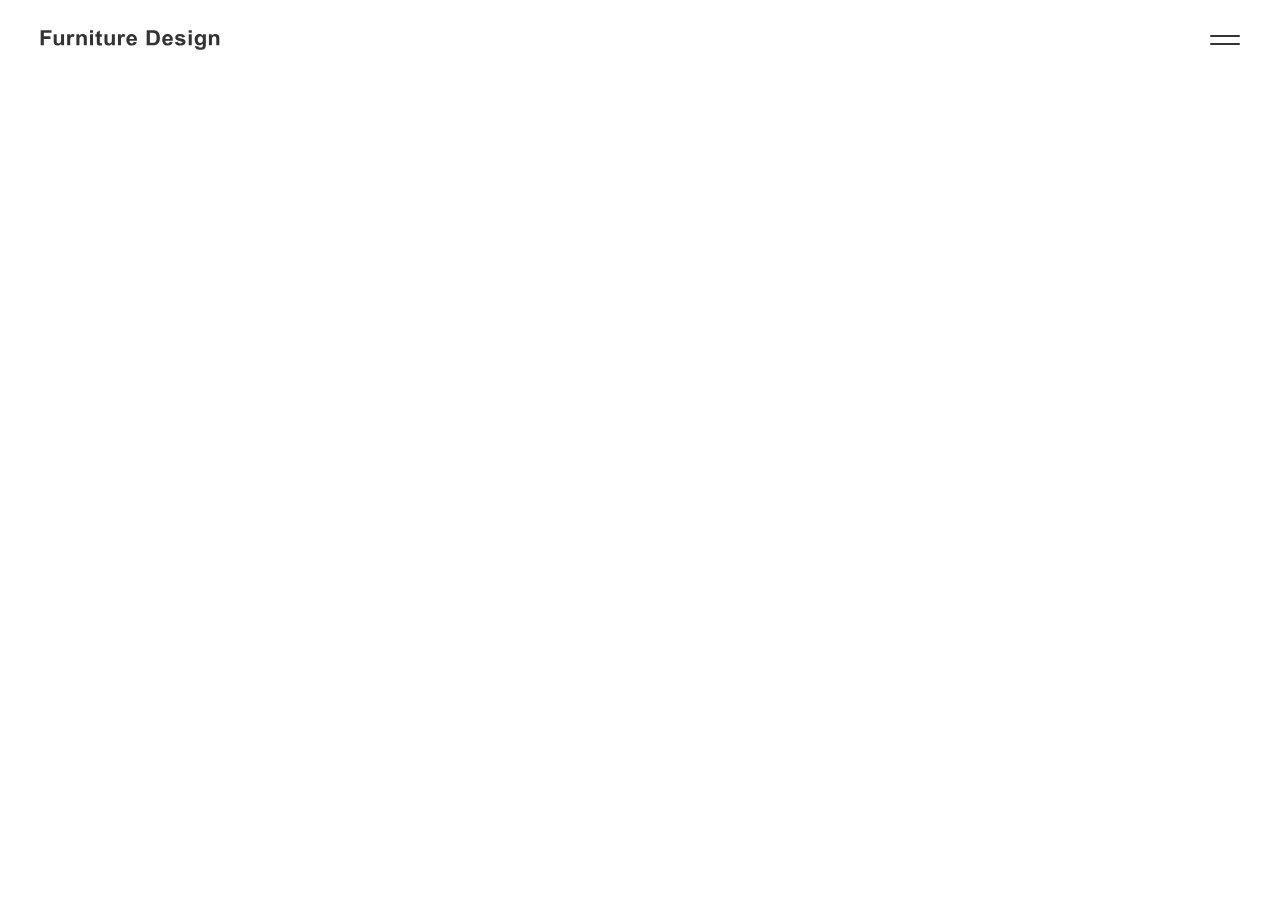
==== index.html @ 298c31b9 "add:header部分、ハンバーガーメニュー" ====
<!DOCTYPE html>
<html lang="ja">
<head>
  <meta charset="UTF-8">
  <meta http-equiv="X-UA-Compatible" content="IE=edge">
  <meta name="viewport" content="width=device-width, initial-scale=1.0">
  <title>Furniture Design</title>
  <link rel="stylesheet" href="reset.css">
  <link rel="stylesheet" href="css/style.css">
  <link rel="shortcut icon" href="img3/favicon.ico">
</head>
<body>
  <header id="header" class="wrapper">
    <h1 class="site-title">
      <a href="index.html"><img src="img3/logo.svg" alt="Furniture Design"></a>
    </h1>

    <nav id="navi">
      <ul class="nav-menu">
        <li><a href="products.html">PRODUCTS</a></li>
        <li><a href="about.html">ABOUT</a></li>
        <li><a href="company.html">COMPANY</a></li>
        <li><a href="mailto:xxxxx@xxx.xxx.com?subject=お問い合わせ">CONTACT</a></li>
      </ul>
    </nav>

    <div class="toggle_btn">
      <span></span>
      <span></span>
    </div>

    <div id="mask"></div>
  </header>
  <main>
    <!-- <div id="top" class="wrapper">
      <ul class="product-list">
        <li><a href="item1.html"></a></li>
        <li><a href="item2.html"></a></li>
        <li><a href="item3.html"></a></li>
        <li><a href="item4.html"></a></li>
        <li><a href="item5.html"></a></li>
        <li><a href="item6.html"></a></li>
        <li><a href="item7.html"></a></li>
        <li><a href="item8.html"></a></li>
      </ul>
      <a class="link-text" href="products.html">View More</a>
    </div> -->
  </main>
  <footer id="footer" class="wrapper">
    <!-- <ul class="menu">
      <li><a href="https://www.instagram.com/" target="_blank">INSTAGRAM</a></li>
      <li><a href="https://twitter.com/" target="_blank">TWITTER</a></li>
      <li><a href="https://www.facebook.com/" target="_blank">FACEBOOK</a></li>
    </ul>
    <p class="copyright">&copy; Furniture Design</p> -->
  </footer>
  <script src="js/main.js"></script>
</body>
</html>
---- css/style.css ----
@charset "UTF-8";
html {
  font-size: 100%;
}

body {
  color: #333;
  font-size: 0.875rem;
  /* min-height: 100vh;
  position: relative; */
}

a {
  color: #333;
  text-decoration: none;
  -webkit-transition: all 0.5s;
  transition: all 0.5s;
}

a:hover {
  opacity: 0.7;
}

img {
  max-width: 100%;
}

li {
  list-style: none;
}

.wrapper {
  width: 100%;
  max-width: 1360px;
  margin: 0 auto;
  padding: 0 40px;
}

.site-title a {
  width: 180px;
  line-height: 1px;
  display: block;
}

#header {
  width: 100%;
  height: 80px;
  background-color: #fff;
  display: -webkit-box;
  display: -ms-flexbox;
  display: flex;
  -webkit-box-align: center;
      -ms-flex-align: center;
          align-items: center;
  -webkit-box-pack: justify;
      -ms-flex-pack: justify;
          justify-content: space-between;
  position: fixed;
  left: 0;
  right: 0;
  z-index: 10;
}

/*
ハンバーガーメニュー
メニューが閉じている時は、「left: -300px;」で画面左に隠し、
「opacity: 0;」で非表示にしている
*/
#navi {
  position: fixed;
  top: 0;
  left: -300px;
  width: 300px;
  color: #fff;
  padding: 36px 50px;
  -webkit-transition: all 0.5s;
  transition: all 0.5s;
  z-index: 20;
  opacity: 0;
}

#navi a {
  color: #fff;
}

#navi li {
  margin-bottom: 14px;
}

/*
ハンバーガーメニュー
メニューが開いている時は、「left: 0;」「opacity: 1;」で
画面左に表示する
*/
.open #navi {
  left: 0;
  opacity: 1;
}

.toggle_btn {
  width: 30px;
  height: 30px;
  position: relative;
  -webkit-transition: all 0.5s;
  transition: all 0.5s;
  cursor: pointer;
  z-index: 20;
  /*
ハンバーガーメニューの「線」の設定
（メニューが閉じている時）
*/
  /*
  「1本目」の線の位置を設定
  */
  /*
  「2本目」の線の位置を設定
  */
}

.toggle_btn span {
  display: block;
  position: absolute;
  width: 30px;
  height: 2px;
  background-color: #333;
  border-radius: 4px;
  -webkit-transition: all 0.5s;
  transition: all 0.5s;
}

.toggle_btn span:nth-child(1) {
  top: 10px;
}

.toggle_btn span:nth-child(2) {
  bottom: 10px;
}

/*
ハンバーガーメニューの「線」の設定
（メニューが開いている時）
線の色を白に変更
*/
.open .toggle_btn {
  /*
  「1本目」の線を-45度回転
  */
  /*
  「2本目」の線を45度回転
  */
}

.open .toggle_btn span {
  background-color: #fff;
}

.open .toggle_btn span:nth-child(1) {
  -webkit-transform: translateY(4px) rotate(-45deg);
  transform: translateY(4px) rotate(-45deg);
}

.open .toggle_btn span:nth-child(2) {
  -webkit-transform: translateY(-4px) rotate(45deg);
  transform: translateY(-4px) rotate(45deg);
}

#mask {
  display: none;
  -webkit-transition: all 0.5s;
  transition: all 0.5s;
}

/*
メニューを開いている時は、
全体を黒背景にする
*/
.open #mask {
  display: block;
  position: fixed;
  top: 0;
  left: 0;
  width: 100%;
  height: 100%;
  background: #000;
  opacity: .8;
  z-index: 10;
  cursor: pointer;
}
/*# sourceMappingURL=style.css.map */
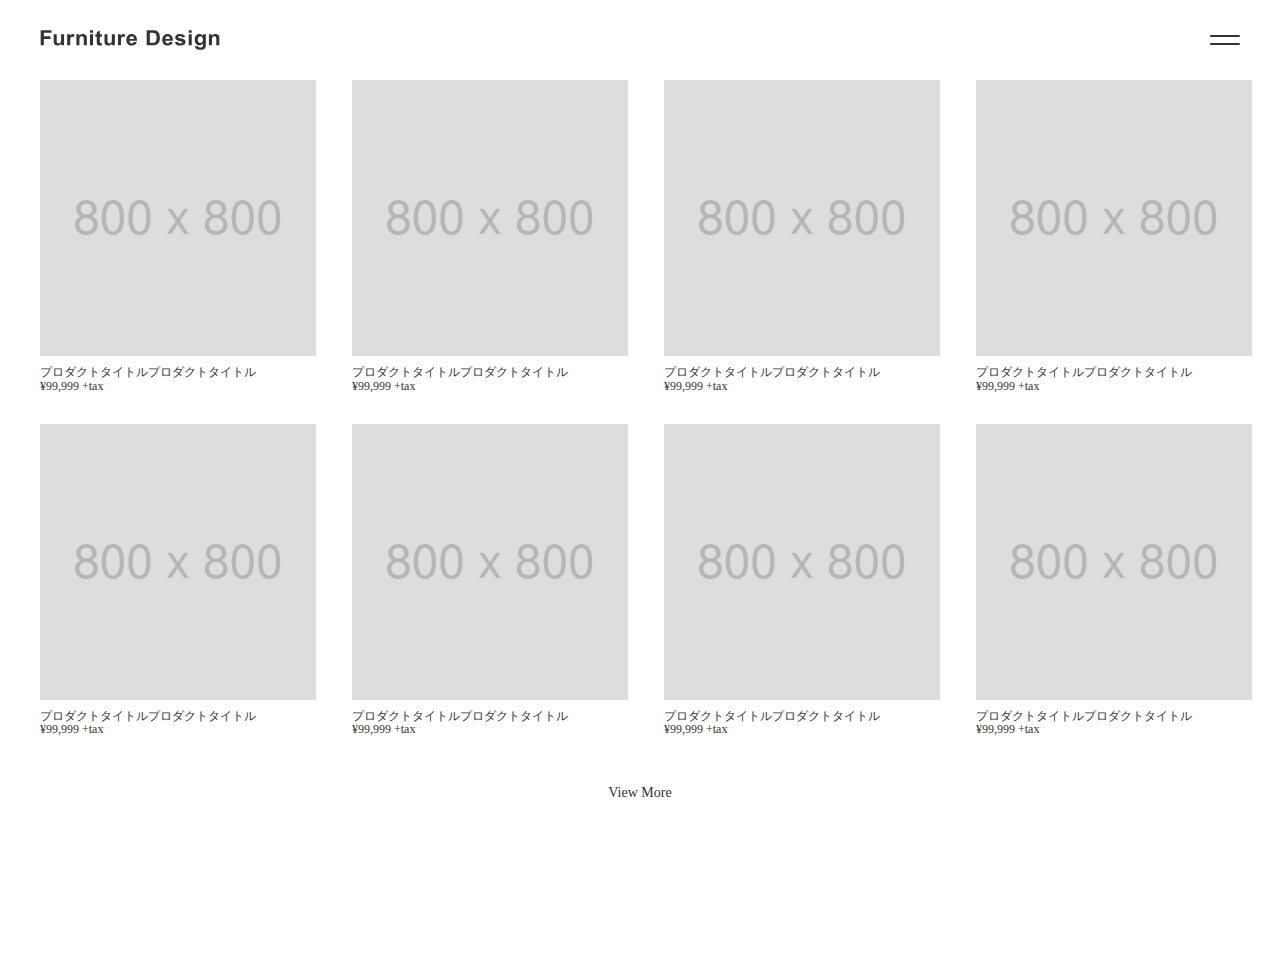
==== commit 54bca0e8: "add:main部分の追加" ====
--- a/index.html
+++ b/index.html
@@ -32,19 +32,69 @@
     <div id="mask"></div>
   </header>
   <main>
-    <!-- <div id="top" class="wrapper">
-      <ul class="product-list">
-        <li><a href="item1.html"></a></li>
-        <li><a href="item2.html"></a></li>
-        <li><a href="item3.html"></a></li>
-        <li><a href="item4.html"></a></li>
-        <li><a href="item5.html"></a></li>
-        <li><a href="item6.html"></a></li>
-        <li><a href="item7.html"></a></li>
-        <li><a href="item8.html"></a></li>
-      </ul>
+    <div id="top" class="wrapper">
+      <!-- <ul class="product-list">
+        <li><a href="item1.html"><img src="img3/item1.jpg" alt="">
+          <p>プロダクトタイトルプロダクトタイトル</p>
+          <p>&yen;99,999 +tax</p></a></li>
+        <li><a href="item2.html"><img src="img3/item2.jpg" alt="">
+          <p>プロダクトタイトルプロダクトタイトル</p>
+          <p>&yen;99,999 +tax</p></a></li>
+        <li><a href="item3.html"><img src="img3/item3.jpg" alt="">
+          <p>プロダクトタイトルプロダクトタイトル</p>
+          <p>&yen;99,999 +tax</p></a></li>
+        <li><a href="item4.html"><img src="img3/item4.jpg" alt="">
+          <p>プロダクトタイトルプロダクトタイトル</p>
+          <p>&yen;99,999 +tax</p></a></li>
+        <li><a href="item5.html"><img src="img3/item5.jpg" alt="">
+          <p>プロダクトタイトルプロダクトタイトル</p>
+          <p>&yen;99,999 +tax</p></a></li>
+        <li><a href="item6.html"><img src="img3/item6.jpg" alt="">
+          <p>プロダクトタイトルプロダクトタイトル</p>
+          <p>&yen;99,999 +tax</p></a></li>
+        <li><a href="item7.html"><img src="img3/item7.jpg" alt="">
+          <p>プロダクトタイトルプロダクトタイトル</p>
+          <p>&yen;99,999 +tax</p></a></li>
+        <li><a href="item8.html"><img src="img3/item8.jpg" alt="">
+          <p>プロダクトタイトルプロダクトタイトル</p>
+          <p>&yen;99,999 +tax</p></a></li>
+      </ul> -->
+      <div class="product-list">
+        <div><a href="item1.html"><img src="img3/item1.jpg" alt="">
+          <p>プロダクトタイトルプロダクトタイトル</p>
+          <p>&yen;99,999 +tax</p></a>
+        </div>
+        <div><a href="item2.html"><img src="img3/item2.jpg" alt="">
+          <p>プロダクトタイトルプロダクトタイトル</p>
+          <p>&yen;99,999 +tax</p></a>
+        </div>
+        <div><a href="item3.html"><img src="img3/item3.jpg" alt="">
+            <p>プロダクトタイトルプロダクトタイトル</p>
+            <p>&yen;99,999 +tax</p></a>
+        </div>
+        <div><a href="item4.html"><img src="img3/item4.jpg" alt="">
+            <p>プロダクトタイトルプロダクトタイトル</p>
+            <p>&yen;99,999 +tax</p></a>
+        </div>
+        <div><a href="item5.html"><img src="img3/item5.jpg" alt="">
+            <p>プロダクトタイトルプロダクトタイトル</p>
+            <p>&yen;99,999 +tax</p></a>
+        </div>
+        <div><a href="item6.html"><img src="img3/item6.jpg" alt="">
+            <p>プロダクトタイトルプロダクトタイトル</p>
+            <p>&yen;99,999 +tax</p></a>
+        </div>
+        <div><a href="item7.html"><img src="img3/item7.jpg" alt="">
+            <p>プロダクトタイトルプロダクトタイトル</p>
+            <p>&yen;99,999 +tax</p></a>
+        </div>
+        <div><a href="item8.html"><img src="img3/item8.jpg" alt="">
+            <p>プロダクトタイトルプロダクトタイトル</p>
+            <p>&yen;99,999 +tax</p></a>
+        </div>
+      </div>
       <a class="link-text" href="products.html">View More</a>
-    </div> -->
+    </div>
   </main>
   <footer id="footer" class="wrapper">
     <!-- <ul class="menu">
--- a/css/style.css
+++ b/css/style.css
@@ -186,4 +186,94 @@
   z-index: 10;
   cursor: pointer;
 }
+
+/*-------------------------------------------
+TOP、PRODUCTS
+-------------------------------------------*/
+#top {
+  padding-top: 80px;
+  padding-bottom: 160px;
+}
+
+.product-list {
+  display: -ms-grid;
+  display: grid;
+  -ms-grid-columns: (23%)[4];
+      grid-template-columns: repeat(4, 23%);
+  -ms-grid-rows: ()[2];
+      grid-template-rows: repeat(2);
+  gap: 30px 3%;
+  -ms-flex-line-pack: center;
+      align-content: center;
+  justify-items: center;
+  -webkit-box-align: center;
+      -ms-flex-align: center;
+          align-items: center;
+  margin-bottom: 3rem;
+}
+
+.product-list img {
+  margin-bottom: 10px;
+  vertical-align: top;
+}
+
+.product-list p {
+  font-size: 0.75rem;
+}
+
+/*
+vertical-align: top;
+画像の下にできる隙間を消す
+*/
+.link-text {
+  display: block;
+  text-align: center;
+}
+
+/*-------------------------------------------
+ITEM
+-------------------------------------------*/
+#item {
+  max-width: 800px;
+  display: -webkit-box;
+  display: -ms-flexbox;
+  display: flex;
+  -webkit-box-pack: justify;
+      -ms-flex-pack: justify;
+          justify-content: space-between;
+  margin-bottom: 60px;
+}
+
+#item .item-text {
+  width: 42%;
+}
+
+/*
+text-align: justify;
+テキストの両端を揃える
+*/
+#item .item-text p {
+  margin-bottom: 30px;
+  text-align: justify;
+}
+
+#item .item-text dl {
+  display: -webkit-box;
+  display: -ms-flexbox;
+  display: flex;
+  -ms-flex-wrap: wrap;
+      flex-wrap: wrap;
+}
+
+#item .item-text dt {
+  width: 30%;
+}
+
+#item .item-text dd {
+  width: 70%;
+}
+
+#item .item-img {
+  width: 50%;
+}
 /*# sourceMappingURL=style.css.map */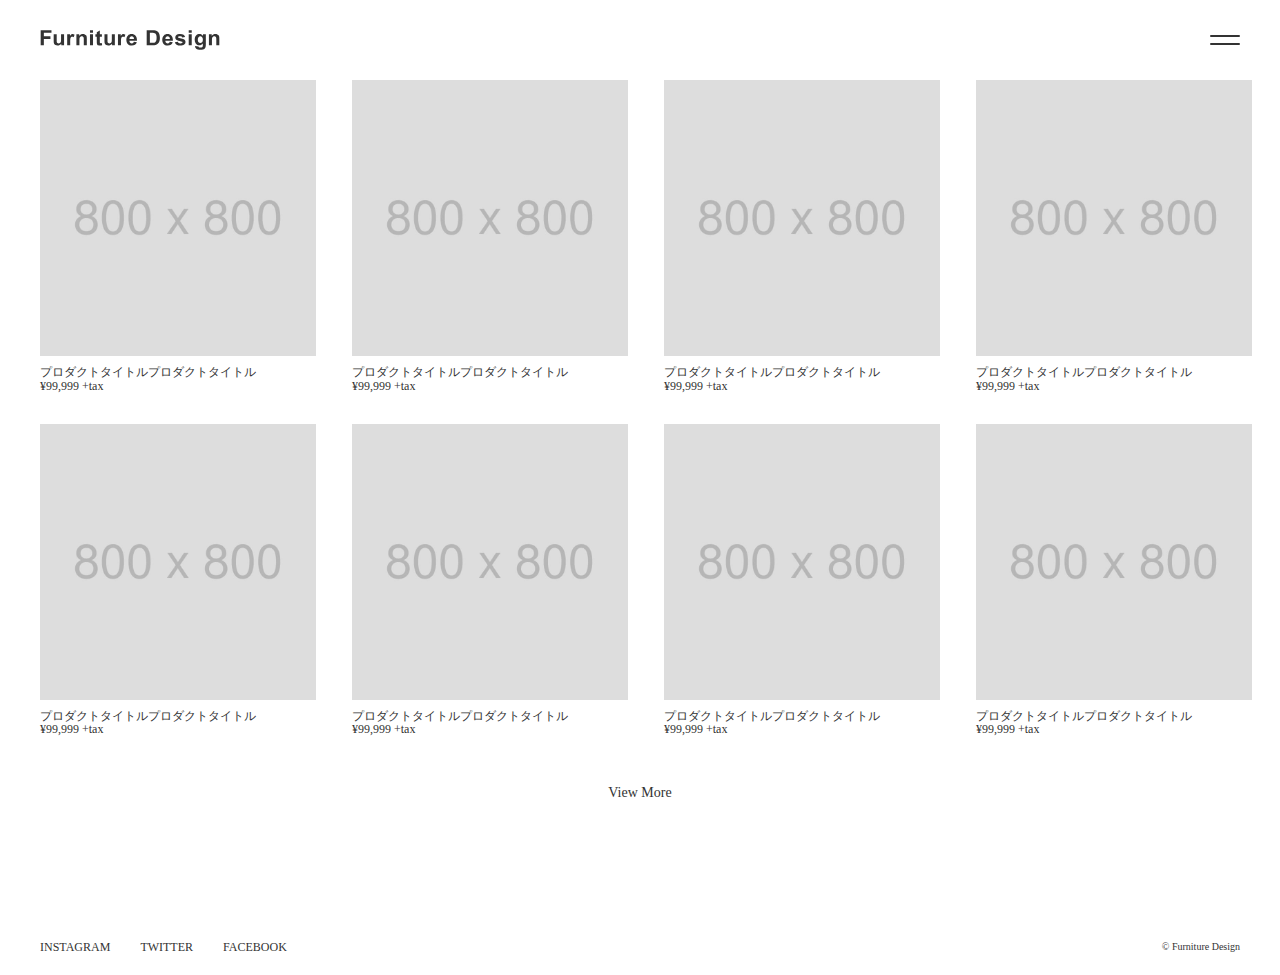
==== commit 13a23846: "add:footerの追加" ====
--- a/index.html
+++ b/index.html
@@ -97,12 +97,12 @@
     </div>
   </main>
   <footer id="footer" class="wrapper">
-    <!-- <ul class="menu">
+    <ul class="menu">
       <li><a href="https://www.instagram.com/" target="_blank">INSTAGRAM</a></li>
       <li><a href="https://twitter.com/" target="_blank">TWITTER</a></li>
       <li><a href="https://www.facebook.com/" target="_blank">FACEBOOK</a></li>
     </ul>
-    <p class="copyright">&copy; Furniture Design</p> -->
+    <p class="copyright">&copy; Furniture Design</p>
   </footer>
   <script src="js/main.js"></script>
 </body>
--- a/css/style.css
+++ b/css/style.css
@@ -233,47 +233,29 @@
 /*-------------------------------------------
 ITEM
 -------------------------------------------*/
-#item {
-  max-width: 800px;
+#footer {
   display: -webkit-box;
   display: -ms-flexbox;
   display: flex;
   -webkit-box-pack: justify;
       -ms-flex-pack: justify;
           justify-content: space-between;
-  margin-bottom: 60px;
-}
-
-#item .item-text {
-  width: 42%;
-}
-
-/*
-text-align: justify;
-テキストの両端を揃える
-*/
-#item .item-text p {
-  margin-bottom: 30px;
-  text-align: justify;
-}
-
-#item .item-text dl {
+  position: relative;
+  bottom: 20px;
+}
+
+#footer .menu {
   display: -webkit-box;
   display: -ms-flexbox;
   display: flex;
-  -ms-flex-wrap: wrap;
-      flex-wrap: wrap;
-}
-
-#item .item-text dt {
-  width: 30%;
-}
-
-#item .item-text dd {
-  width: 70%;
-}
-
-#item .item-img {
-  width: 50%;
+}
+
+#footer .menu li {
+  font-size: 0.75rem;
+  margin-right: 30px;
+}
+
+#footer .copyright {
+  font-size: 0.625rem;
 }
 /*# sourceMappingURL=style.css.map */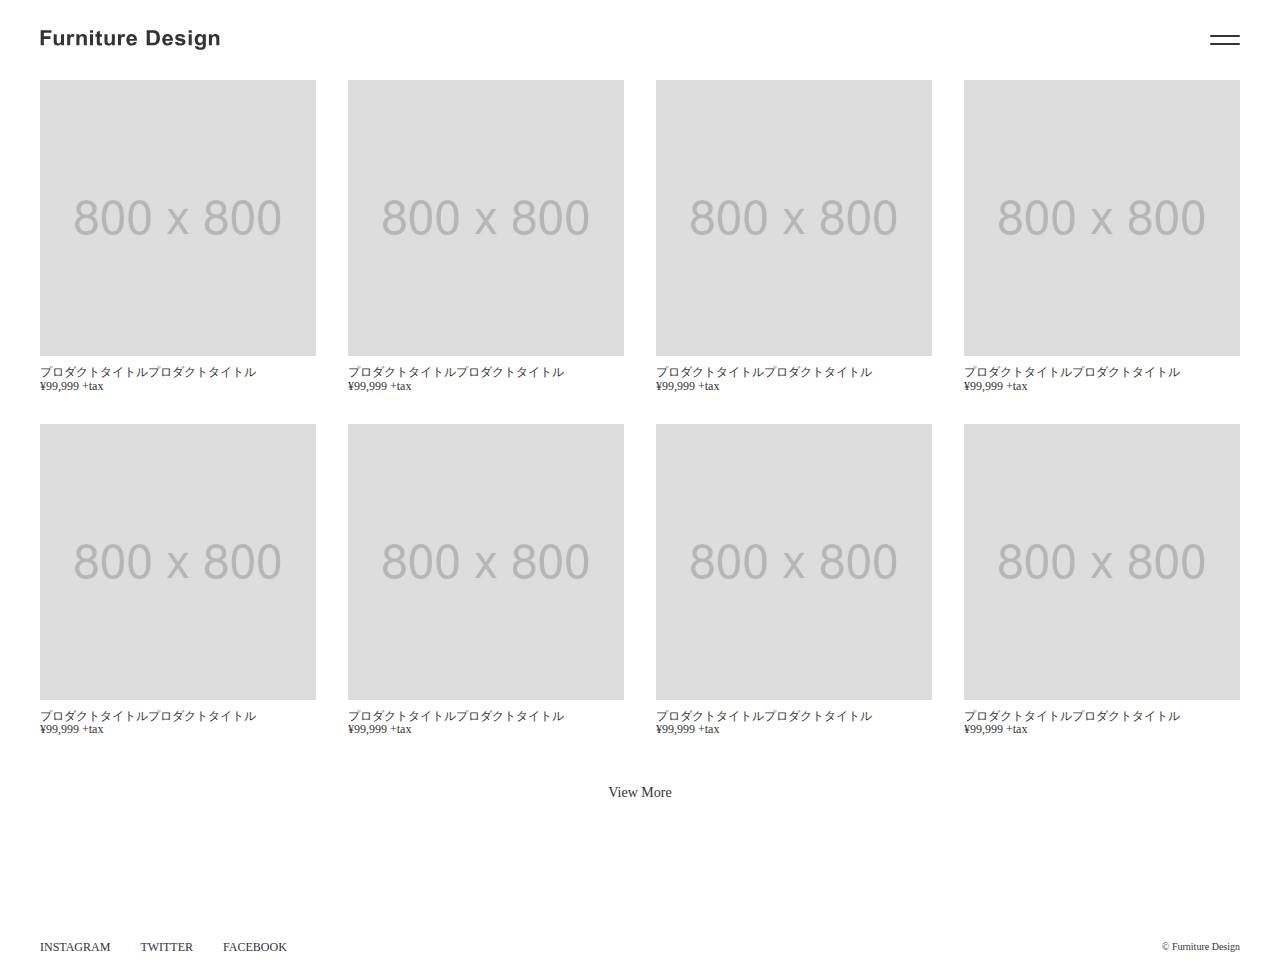
==== commit 5fdd6367: "Add:ちょこっとだけメモ追加" ====
--- a/index.html
+++ b/index.html
@@ -33,6 +33,7 @@
   </header>
   <main>
     <div id="top" class="wrapper">
+      <!-- 元々flexboxで書かれていた残骸が以下 -->
       <!-- <ul class="product-list">
         <li><a href="item1.html"><img src="img3/item1.jpg" alt="">
           <p>プロダクトタイトルプロダクトタイトル</p>
@@ -60,6 +61,7 @@
           <p>&yen;99,999 +tax</p></a></li>
       </ul> -->
       <div class="product-list">
+        <!-- リンク先のファイルとしてはitem1しか作成していない -->
         <div><a href="item1.html"><img src="img3/item1.jpg" alt="">
           <p>プロダクトタイトルプロダクトタイトル</p>
           <p>&yen;99,999 +tax</p></a>
--- a/css/style.css
+++ b/css/style.css
@@ -36,10 +36,21 @@
   padding: 0 40px;
 }
 
+.content {
+  padding-top: 120px;
+  padding-bottom: 160px;
+}
+
 .site-title a {
   width: 180px;
   line-height: 1px;
   display: block;
+}
+
+.page-title {
+  font-size: 0.875rem;
+  font-weight: normal;
+  margin-bottom: 30px;
 }
 
 #header {
@@ -188,7 +199,7 @@
 }
 
 /*-------------------------------------------
-TOP、PRODUCTS
+TOPページ、PRODUCTS
 -------------------------------------------*/
 #top {
   padding-top: 80px;
@@ -202,7 +213,10 @@
       grid-template-columns: repeat(4, 23%);
   -ms-grid-rows: ()[2];
       grid-template-rows: repeat(2);
-  gap: 30px 3%;
+  -webkit-box-pack: justify;
+      -ms-flex-pack: justify;
+          justify-content: space-between;
+  row-gap: 30px;
   -ms-flex-line-pack: center;
       align-content: center;
   justify-items: center;
@@ -230,9 +244,62 @@
   text-align: center;
 }
 
+.pagination {
+  display: -webkit-box;
+  display: -ms-flexbox;
+  display: flex;
+  -webkit-box-pack: center;
+      -ms-flex-pack: center;
+          justify-content: center;
+}
+
+.pagination li {
+  padding: 0 20px;
+}
+
 /*-------------------------------------------
 ITEM
 -------------------------------------------*/
+#item {
+  max-width: 800px;
+  display: -webkit-box;
+  display: -ms-flexbox;
+  display: flex;
+  -webkit-box-pack: justify;
+      -ms-flex-pack: justify;
+          justify-content: space-between;
+  margin-bottom: 60px;
+}
+
+#item .item-text {
+  width: 42%;
+}
+
+#item .item-text p {
+  margin-bottom: 30px;
+  text-align: justify;
+}
+
+#item .item-text dl {
+  display: -webkit-box;
+  display: -ms-flexbox;
+  display: flex;
+  -ms-flex-wrap: wrap;
+      flex-wrap: wrap;
+}
+
+#item .item-text dt {
+  width: 30%;
+}
+
+#item .item-text dd {
+  width: 70%;
+}
+
+#item .item-img {
+  width: 50%;
+}
+
 #footer {
   display: -webkit-box;
   display: -ms-flexbox;
@@ -258,4 +325,111 @@
 #footer .copyright {
   font-size: 0.625rem;
 }
+
+/*-------------------------------------------
+ABOUT
+-------------------------------------------*/
+#about {
+  max-width: 600px;
+}
+
+#about p {
+  line-height: 1.9;
+  margin-bottom: 30px;
+}
+
+/*-------------------------------------------
+COMPANY
+-------------------------------------------*/
+#company {
+  max-width: 600px;
+  /* グーグルマップのサイズを設定 */
+}
+
+#company dl {
+  display: -webkit-box;
+  display: -ms-flexbox;
+  display: flex;
+  -ms-flex-wrap: wrap;
+      flex-wrap: wrap;
+  margin-bottom: 20px;
+}
+
+#company dt {
+  width: 30%;
+  border-bottom: solid 1px #dcdbdb;
+  padding: 20px 10px;
+}
+
+#company dt:last-of-type {
+  border-bottom: none;
+}
+
+#company dd {
+  width: 70%;
+  border-bottom: solid 1px #dcdbdb;
+  padding: 20px 10px;
+}
+
+#company dd:last-of-type {
+  border-bottom: none;
+}
+
+#company .map {
+  /* グーグルマップをグレースケールにする */
+  -webkit-filter: grayscale(1);
+          filter: grayscale(1);
+}
+
+#company .map iframe {
+  width: 100%;
+  height: 300px;
+  border: 0;
+}
+
+@media (max-width: 900px) {
+  .product-list {
+    -ms-grid-columns: (48%)[2];
+        grid-template-columns: repeat(2, 48%);
+    -ms-grid-rows: ()[6];
+        grid-template-rows: repeat(6);
+  }
+  #item {
+    -webkit-box-orient: vertical;
+    -webkit-box-direction: normal;
+        -ms-flex-direction: column;
+            flex-direction: column;
+  }
+  #item .item-text {
+    width: 100%;
+  }
+  #item .item-img {
+    width: 100%;
+    margin-bottom: 30px;
+  }
+  #company dl {
+    -webkit-box-orient: vertical;
+    -webkit-box-direction: normal;
+        -ms-flex-direction: column;
+            flex-direction: column;
+  }
+  #company dt {
+    width: 100%;
+    border-bottom: none;
+    padding-bottom: 5px;
+  }
+  #company dd {
+    width: 100%;
+    padding-top: 5px;
+  }
+  #footer {
+    -webkit-box-orient: vertical;
+    -webkit-box-direction: normal;
+        -ms-flex-direction: column;
+            flex-direction: column;
+  }
+  #footer .menu {
+    margin-bottom: 5px;
+  }
+}
 /*# sourceMappingURL=style.css.map */